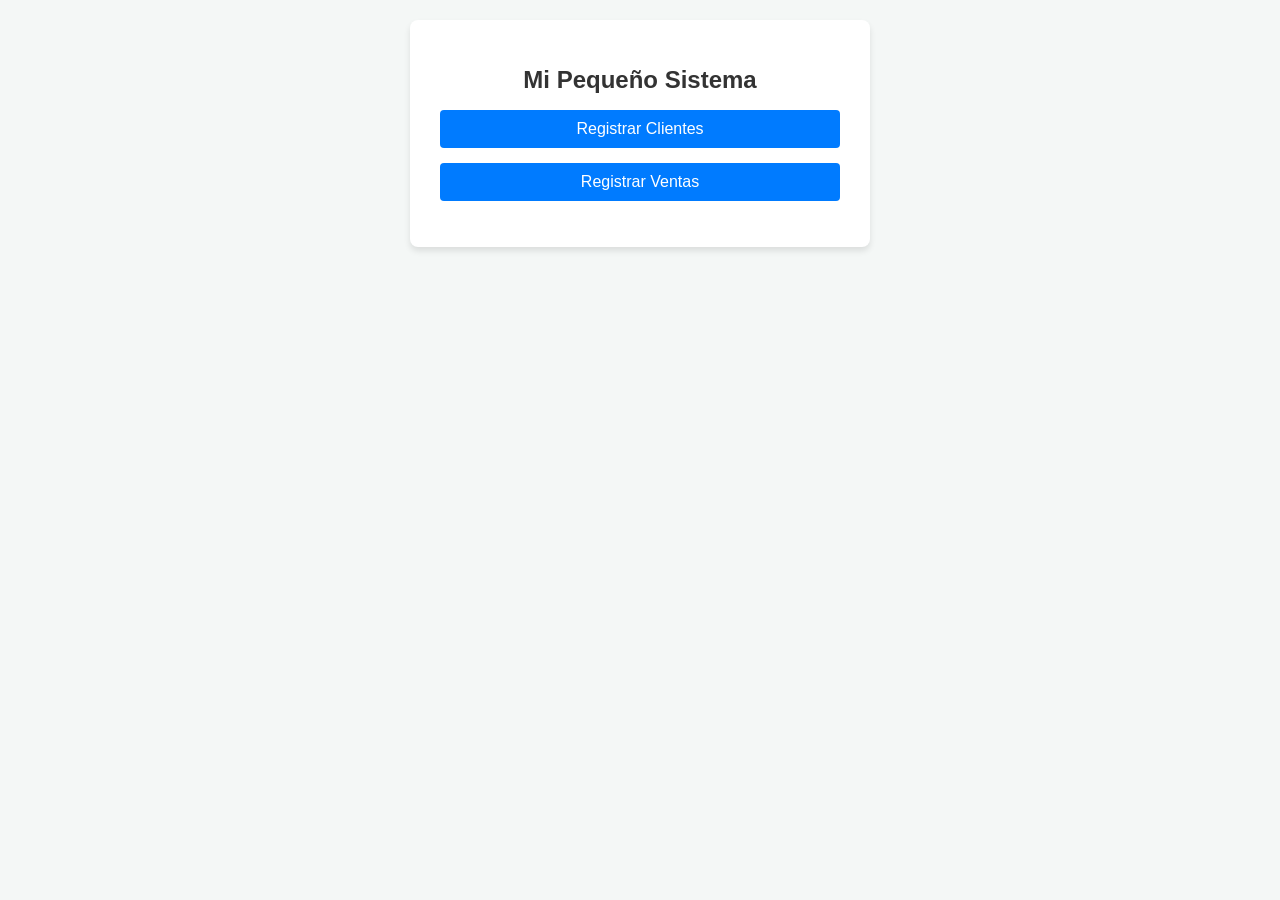
==== index.html @ e69aae30 "Cambiando el sistema de PHP a puro HTML" ====
<!DOCTYPE html>
<html lang="es">
<head>
    <meta charset="UTF-8">
    <title>Sistema de Ventas</title>
    <link rel="stylesheet" href="style.css">
</head>
<body>
    <div class="container">
        <h1>Mi Pequeño Sistema</h1>
        <nav>
            <ul>
                <li><a href="clientes.html">Registrar Clientes</a></li>
                <li><a href="ventas.html">Registrar Ventas</a></li>
            </ul>
        </nav>
    </div>
</body>
</html>
---- style.css ----
body {
    font-family: 'Segoe UI', Tahoma, Geneva, Verdana, sans-serif;
    background-color: #f4f7f6;
    margin: 0;
    padding: 20px;
    display: flex;
    justify-content: center;
}

.container {
    background: #fff;
    padding: 30px;
    border-radius: 8px;
    box-shadow: 0 4px 6px rgba(0,0,0,0.1);
    width: 100%;
    max-width: 400px;
}

h1 {
    color: #333;
    text-align: center;
    font-size: 24px;
}

nav ul {
    list-style: none;
    padding: 0;
}

nav ul li {
    margin-bottom: 15px;
}

nav ul li a {
    display: block;
    padding: 10px;
    background: #007bff;
    color: white;
    text-decoration: none;
    text-align: center;
    border-radius: 4px;
    transition: background 0.3s;
}

nav ul li a:hover {
    background: #0056b3;
}

form {
    display: flex;
    flex-direction: column;
}

label {
    margin-bottom: 5px;
    color: #555;
    font-weight: bold;
}

input {
    padding: 10px;
    margin-bottom: 15px;
    border: 1px solid #ccc;
    border-radius: 4px;
}

button {
    padding: 10px;
    background: #28a745;
    color: white;
    border: none;
    border-radius: 4px;
    cursor: pointer;
    font-size: 16px;
    font-weight: bold;
}

button:hover {
    background: #218838;
}

.alert {
    padding: 10px;
    background: #d4edda;
    color: #155724;
    border: 1px solid #c3e6cb;
    border-radius: 4px;
    margin-bottom: 15px;
    text-align: center;
}

.back-link {
    display: block;
    text-align: center;
    margin-top: 20px;
    color: #007bff;
    text-decoration: none;
}

.back-link:hover {
    text-decoration: underline;
}
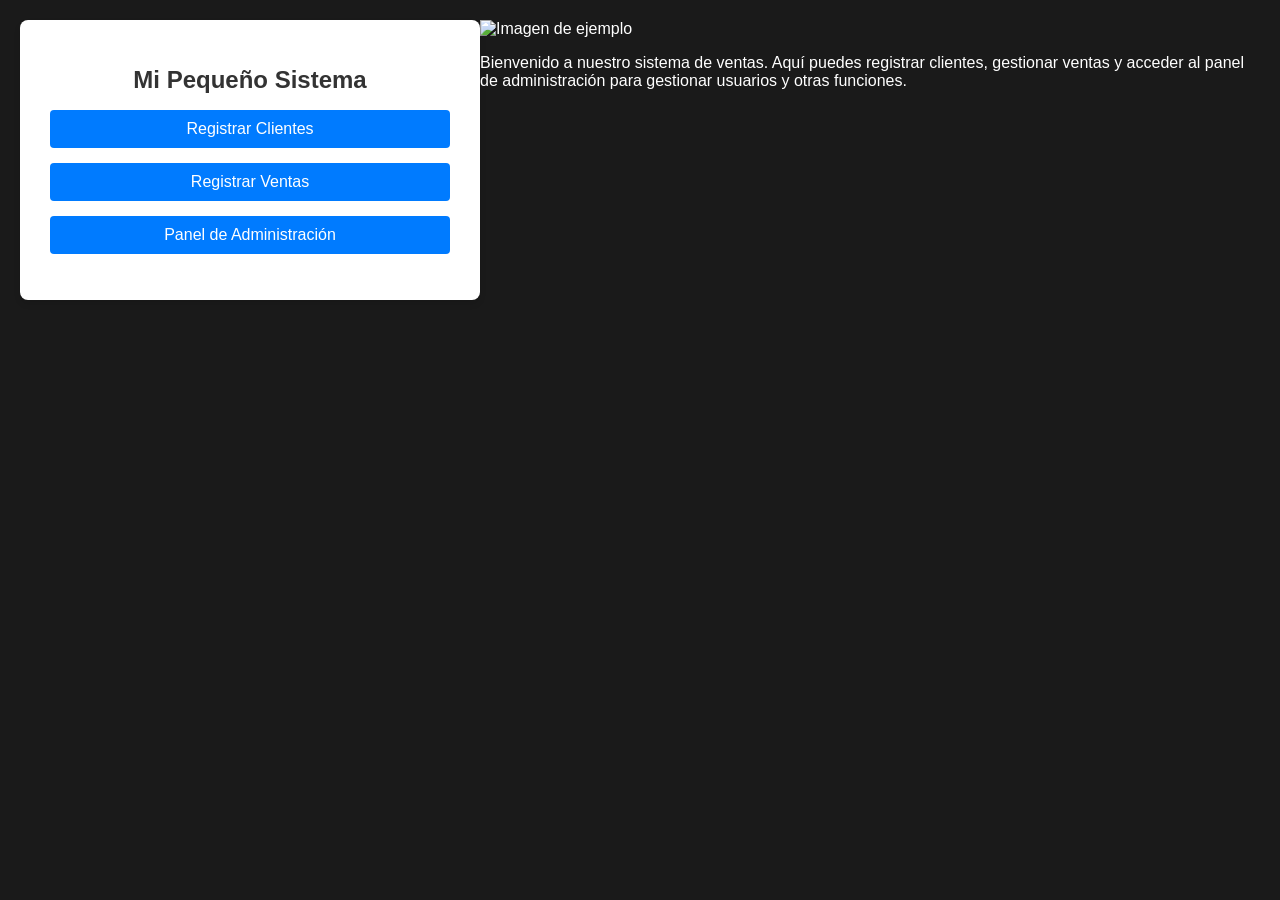
==== commit 9f32d9e1: "este es un pull reques" ====
--- a/index.html
+++ b/index.html
@@ -12,8 +12,13 @@
             <ul>
                 <li><a href="clientes.html">Registrar Clientes</a></li>
                 <li><a href="ventas.html">Registrar Ventas</a></li>
+                <li><a href="admin.html">Panel de Administración</a></li>
             </ul>
         </nav>
     </div>
+    <div >
+        <img src ="https://via.placeholder.com/600x300" alt="Imagen de ejemplo" class="responsive-image">
+        <p>Bienvenido a nuestro sistema de ventas. Aquí puedes registrar clientes, gestionar ventas y acceder al panel de administración para gestionar usuarios y otras funciones.</p>     
+    </div>
 </body>
 </html>
--- a/style.css
+++ b/style.css
@@ -1,11 +1,13 @@
 body {
     font-family: 'Segoe UI', Tahoma, Geneva, Verdana, sans-serif;
-    background-color: #f4f7f6;
+    background-color: #1a1a1a; /* Fondo oscuro */
+    color: #ffffff;            /* Letras blancas */
     margin: 0;
     padding: 20px;
     display: flex;
     justify-content: center;
 }
+
 
 .container {
     background: #fff;
